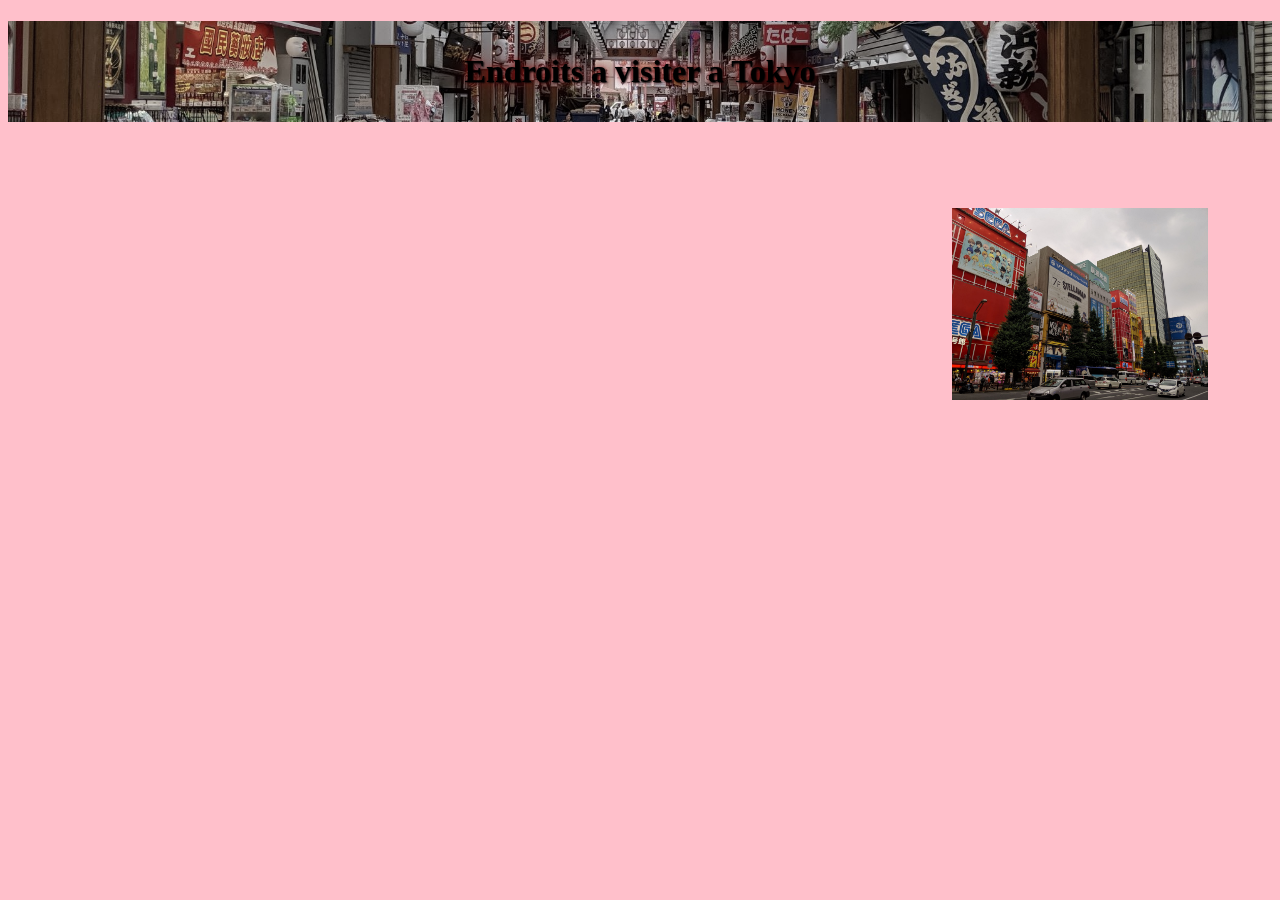
==== Tokyo.html @ 3199cbc8 "first commit" ====
<!DOCTYPE html>
<html lang="en">
<head>
    <meta charset="UTF-8">
    <meta name="viewport" content="width=device-width, initial-scale=1.0">
    <title>Tokyo.html</title>
    <link rel="Stylesheet" href="Tokyo.css"/>
</head>
<body>

  <h1>Endroits a visiter a Tokyo</h1>


<img src="image/akihabara.jpg" alt="image" style="max-height: 256px; max-width: 256px; float:right; padding: 64px;"> 


</body>
</html>
---- Tokyo.css ----
body{background-color: pink}
h1
{
   background-image: url("/image/banniere.jpg");
   background-position: center;
   background-size: cover;
   padding: 32px;
   text-shadow: 1px 1px 2px black, 0 0 1em red, 0 0 0.2em red;
filter: grayscale(0.5);
   text-align: center;}
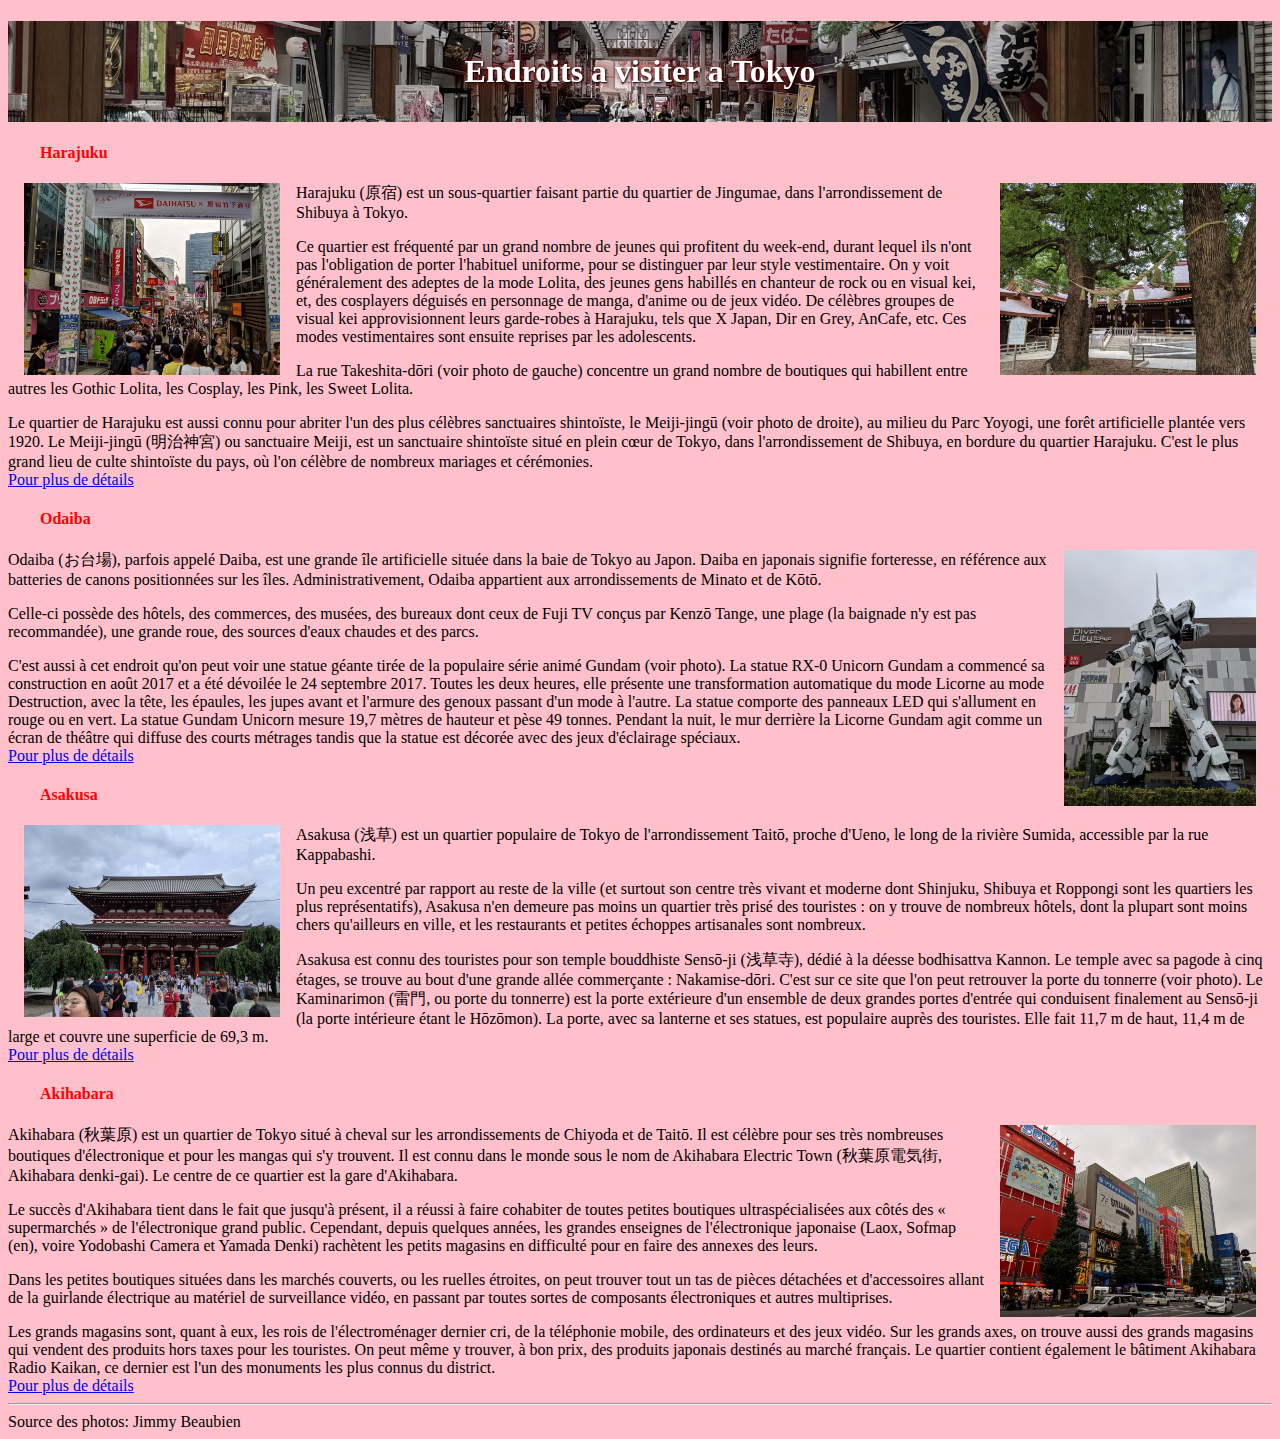
==== commit b1b7920c: "second commit" ====
--- a/Tokyo.html
+++ b/Tokyo.html
@@ -1,5 +1,8 @@
+<!--Auteur: Anthony Younes-->
+
+
 <!DOCTYPE html>
-<html lang="en">
+<html lang="fr">
 <head>
     <meta charset="UTF-8">
     <meta name="viewport" content="width=device-width, initial-scale=1.0">
@@ -10,9 +13,101 @@
 
   <h1>Endroits a visiter a Tokyo</h1>
 
+<h4>Harajuku</h4> 
+<img src="image/harajuku.jpg" alt="image" style="max-height: 256px; max-width: 256px; float:left; padding-left: 16px; padding-right: 16px;">
+<a href=" https://fr.wikipedia.org/wiki/Meiji-jing%C5%AB" target="_blank">
+<img src="image/meiji-jingu.jpg" alt="image" style="max-height: 256px; max-width: 256px; float: right; padding-right: 16px; padding-left: 16px;">
+</a>
+   <p> Harajuku (原宿) est un sous-quartier faisant partie du quartier de Jingumae, dans l'arrondissement de Shibuya à Tokyo.</p>
 
-<img src="image/akihabara.jpg" alt="image" style="max-height: 256px; max-width: 256px; float:right; padding: 64px;"> 
+   <p> Ce quartier est fréquenté par un grand nombre de jeunes qui profitent du week-end, durant lequel ils n'ont pas
+    l'obligation de porter l'habituel uniforme, pour se distinguer par leur style vestimentaire. On y voit généralement
+    des adeptes de la mode Lolita, des jeunes gens habillés en chanteur de rock ou en visual kei, et, des cosplayers
+    déguisés en personnage de manga, d'anime ou de jeux vidéo. De célèbres groupes de visual kei approvisionnent leurs
+    garde-robes à Harajuku, tels que X Japan, Dir en Grey, AnCafe, etc. Ces modes vestimentaires sont ensuite reprises
+    par les adolescents.</p>
 
+    <P>La rue Takeshita-dōri (voir photo de gauche) concentre un grand nombre de boutiques qui habillent entre autres les
+    Gothic Lolita, les Cosplay, les Pink, les Sweet Lolita.</P>
+
+    Le quartier de Harajuku est aussi connu pour abriter l'un des plus célèbres sanctuaires shintoïste, le Meiji-jingū
+    (voir photo de droite), au milieu du Parc Yoyogi, une forêt artificielle plantée vers 1920. Le Meiji-jingū (明治神宮) ou
+    sanctuaire Meiji, est un sanctuaire shintoïste situé en plein cœur de Tokyo, dans l'arrondissement de Shibuya, en
+    bordure du quartier Harajuku.
+    C'est le plus grand lieu de culte shintoïste du pays, où l'on célèbre de nombreux mariages et cérémonies.<div>
+
+        <a href="https://fr.wikipedia.org/wiki/Harajuku" target="_blank">Pour plus de détails</a></div>
+
+
+    <h4>Odaiba</h4> 
+    <a href="https://en.wikipedia.org/wiki/Statue_of_Unicorn_Gundam" target="_blank">
+    <img src="image/gundam.jpg" alt="image" style="max-height: 256px; max-width: 256px; float:right; padding-left: 16px; padding-right: 16px;">
+    </a>
+    <p>Odaiba (お台場), parfois appelé Daiba, est une grande île artificielle située dans la baie de Tokyo au Japon. Daiba en
+    japonais signifie forteresse, en référence aux batteries de canons positionnées sur les îles. Administrativement,
+    Odaiba appartient aux arrondissements de Minato et de Kōtō.</p>
+
+   <P>Celle-ci possède des hôtels, des commerces, des musées, des bureaux dont ceux de Fuji TV conçus par Kenzō Tange, une
+    plage (la baignade n'y est pas recommandée), une grande roue, des sources d'eaux chaudes et des parcs.</P>
+
+    C'est aussi à cet endroit qu'on peut voir une statue géante tirée de la populaire série animé Gundam (voir photo).
+    La statue RX-0 Unicorn Gundam a commencé sa construction en août 2017 et a été dévoilée le 24 septembre 2017.
+    Toutes les deux heures, elle présente une transformation automatique du mode Licorne au mode Destruction, avec la
+    tête, les épaules, les jupes avant et l'armure des genoux passant d'un mode à l'autre. La statue comporte des
+    panneaux LED qui s'allument en rouge ou en vert. La statue Gundam Unicorn mesure 19,7 mètres de hauteur et pèse 49
+    tonnes. Pendant la nuit, le mur derrière la Licorne Gundam agit comme un écran de théâtre qui diffuse des courts
+    métrages tandis que la statue est décorée avec des jeux d'éclairage spéciaux.<div>
+
+        <a href="https://fr.wikipedia.org/wiki/Odaiba" target="_blank">Pour plus de détails</a></div>
+
+<h4>Asakusa</h4>
+<a href="https://fr.wikipedia.org/wiki/Kaminarimon" target="_blank">
+<img src="image/kaminarimon.jpg" alt="image" style="max-height: 256px; max-width: 256px; float:left; padding-left: 16px; padding-right: 16px;">
+    </a>
+<p>Asakusa (浅草) est un quartier populaire de Tokyo de l'arrondissement Taitō, proche d'Ueno, le long de la rivière
+    Sumida, accessible par la rue Kappabashi.
+
+   <p> Un peu excentré par rapport au reste de la ville (et surtout son centre très vivant et moderne dont Shinjuku,
+    Shibuya et Roppongi sont les quartiers les plus représentatifs), Asakusa n'en demeure pas moins un quartier très
+    prisé des touristes : on y trouve de nombreux hôtels, dont la plupart sont moins chers qu'ailleurs en ville, et les
+    restaurants et petites échoppes artisanales sont nombreux.</p>
+
+    Asakusa est connu des touristes pour son temple bouddhiste Sensō-ji (浅草寺), dédié à la déesse bodhisattva Kannon. Le
+    temple avec sa pagode à cinq étages, se trouve au bout d'une grande allée commerçante : Nakamise-dōri. C'est sur ce
+    site que l'on peut retrouver la porte du tonnerre (voir photo). Le Kaminarimon (雷門, ou porte du tonnerre) est la
+    porte extérieure d'un ensemble de deux grandes portes d'entrée qui conduisent finalement au Sensō-ji (la porte
+    intérieure étant le Hōzōmon). La porte, avec sa lanterne et ses statues, est populaire auprès des touristes. Elle
+    fait 11,7 m de haut, 11,4 m de large et couvre une superficie de 69,3 m.<div>
+    
+<a href=" https://fr.wikipedia.org/wiki/Asakusa" target="_blank">Pour plus de détails</a></div>
+
+
+<h4>Akihabara</h4>
+<img src="image/akihabara.jpg" alt="image" style="max-height: 256px; max-width: 256px; float:right; padding-left: 16px; padding-right: 16px;">
+
+<p>Akihabara (秋葉原) est un quartier de Tokyo situé à cheval sur les arrondissements de Chiyoda et de Taitō. Il est
+    célèbre pour ses très nombreuses boutiques d'électronique et pour les mangas qui s'y trouvent. Il est connu dans le
+    monde sous le nom de Akihabara Electric Town (秋葉原電気街, Akihabara denki-gai). Le centre de ce quartier est la gare
+    d'Akihabara.</p>
+
+    <p>Le succès d'Akihabara tient dans le fait que jusqu'à présent, il a réussi à faire cohabiter de toutes petites
+    boutiques ultraspécialisées aux côtés des « supermarchés » de l'électronique grand public. Cependant, depuis
+    quelques années, les grandes enseignes de l'électronique japonaise (Laox, Sofmap (en), voire Yodobashi Camera et
+    Yamada Denki) rachètent les petits magasins en difficulté pour en faire des annexes des leurs.</p>
+    
+    <p>Dans les petites boutiques situées dans les marchés couverts, ou les ruelles étroites, on peut trouver tout un tas
+    de pièces détachées et d'accessoires allant de la guirlande électrique au matériel de surveillance vidéo, en passant
+    par toutes sortes de composants électroniques et autres multiprises.</p>
+    
+    Les grands magasins sont, quant à eux, les rois de l'électroménager dernier cri, de la téléphonie mobile, des
+    ordinateurs et des jeux vidéo. Sur les grands axes, on trouve aussi des grands magasins qui vendent des produits
+    hors taxes pour les touristes. On peut même y trouver, à bon prix, des produits japonais destinés au marché
+    français. Le quartier contient également le bâtiment Akihabara Radio Kaikan, ce dernier est l'un des monuments les
+    plus connus du district.<div>
+    
+        <a href="https://fr.wikipedia.org/wiki/Akihabara" target="_blank">Pour plus de détails</a></div>
+
+        <hr> Source des photos: Jimmy Beaubien 
 
 </body>
 </html>
--- a/Tokyo.css
+++ b/Tokyo.css
@@ -9,6 +9,18 @@
    padding: 32px;
    text-shadow: 1px 1px 2px black, 0 0 1em red, 0 0 0.2em red;
 filter: grayscale(0.5);
+color: white;
    text-align: center;}
 
+   h4
+   {
+      color: red;
+    padding-left: 32px;
+     
+   }
+
+body
+{
+   
+}
    